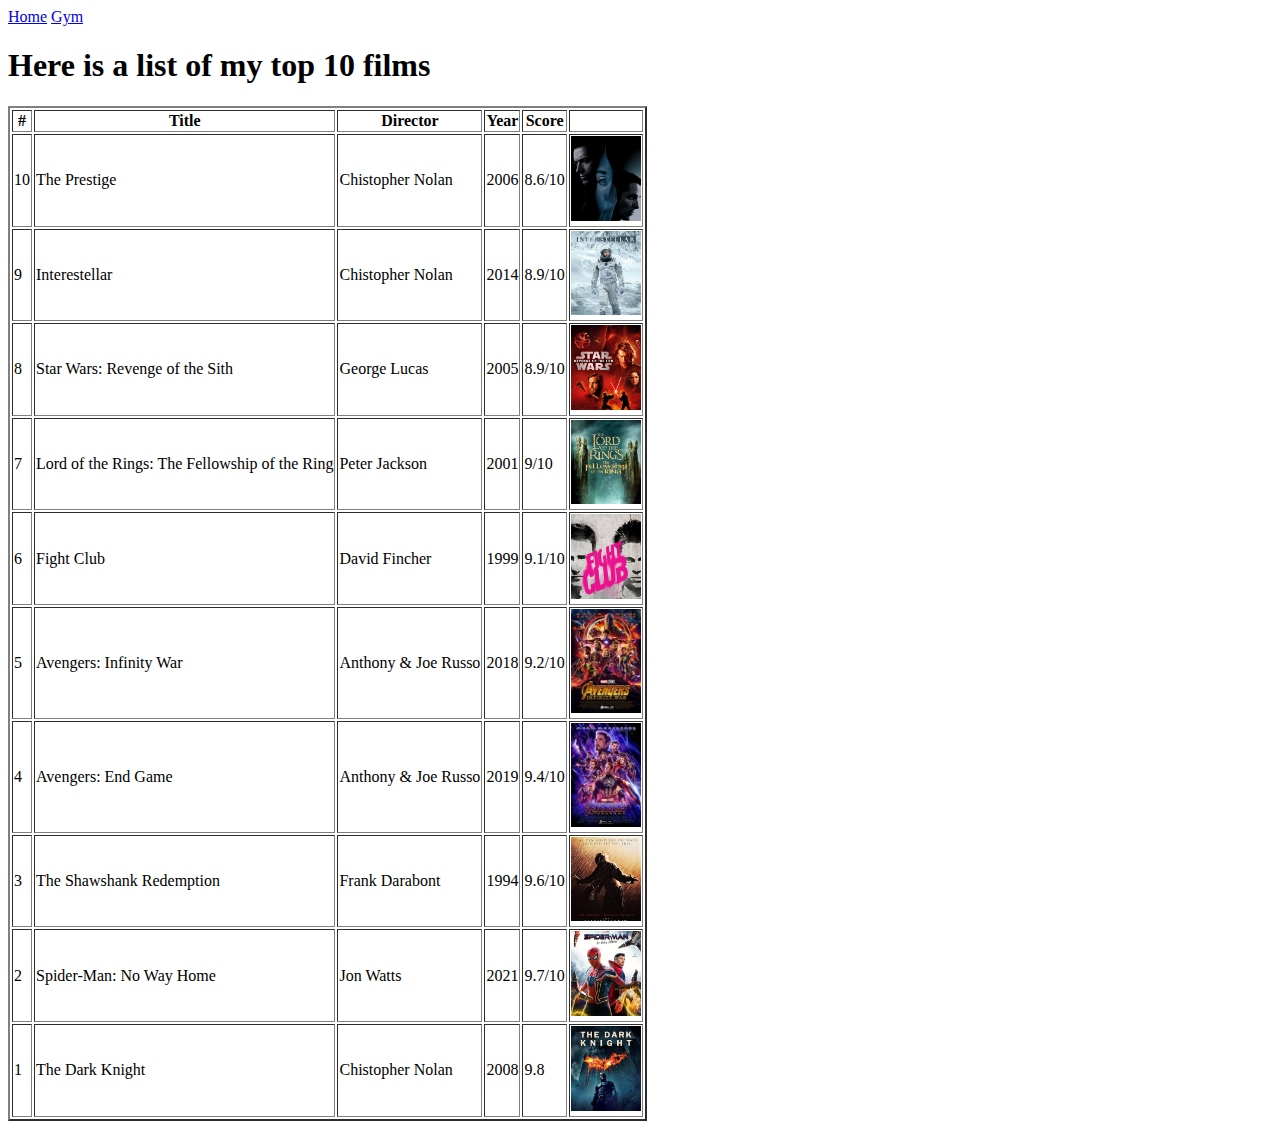
==== filmList.html @ ebb49c88 "the start of hw 2 project" ====
<!DOCTYPE html>
<html lang="en">
<head>
    <meta charset="UTF-8">
    <meta name="viewport" content="width=device-width, initial-scale=1.0">
    <title>List of my favorite films</title>
</head>
<body>
    <!--Requirement-1.D-->
    <nav>
        <a href="index.html">Home</a>
        <a href="gym.html">Gym</a>
    </nav>
    <header>
        <h1>Here is a list of my top 10 films</h1>
        <!--Requirement-1.O-->
        <table border="2">
            <tr>
                <th>#</th>
                <th>Title</th>
                <th>Director</th>
                <th>Year</th>
                <th>Score</th>
                <th> </th>
            </tr>
            <tr>
                <td>10</td>
                <td>The Prestige</td>
                <td>Chistopher Nolan</td>
                <td>2006</td>
                <td>8.6/10</td>
                <td><img src="images/prestige.jpg" alt="The Prestige" width="70"></td>
            </tr>
            <tr>
                <td>9</td>
                <td>Interestellar</td>
                <td>Chistopher Nolan</td>
                <td>2014</td>
                <td>8.9/10</td>
                <td><img src="images/inter.jpg" alt="Interestellar" width="70"></td>
            </tr>
            <tr>
                <td>8</td>
                <td>Star Wars: Revenge of the Sith</td>
                <td>George Lucas</td>
                <td>2005</td>
                <td>8.9/10</td>
                <td><img src="images/starwars3.jpg" alt="Star wars 3" width="70"></td>
            </tr>
            <tr>
                <td>7</td>
                <td>Lord of the Rings: The Fellowship of the Ring</td>
                <td>Peter Jackson</td>
                <td>2001</td>
                <td>9/10</td>
                <td><img src="images/lord.jpg" alt="lord of the rings" width="70"></td>
            </tr>
            <tr>
                <td>6</td>
                <td>Fight Club</td>
                <td>David Fincher</td>
                <td>1999</td>
                <td>9.1/10</td>
                <td><img src="images/fightClub.jpg" alt="Fight Club" width="70"></td>
            </tr>
            <tr>
                <td>5</td>
                <td>Avengers: Infinity War</td>
                <td>Anthony & Joe Russo</td>
                <td>2018</td>
                <td>9.2/10</td>
                <td><img src="images/infinityWar.jpg" alt="Infinity war" width="70"></td>
            </tr>
            <tr>
                <td>4</td>
                <td>Avengers: End Game</td>
                <td>Anthony & Joe Russo</td>
                <td>2019</td>
                <td>9.4/10</td>
                <td><img src="images/endGame.jpg" alt="End Game" width="70"></td>
            </tr>
            <tr>
                <td>3</td>
                <td>The Shawshank Redemption</td>
                <td>Frank Darabont</td>
                <td>1994</td>
                <td>9.6/10</td>
                <td><img src="images/shaw.jpg" alt="Shawshank Redemption" width="70"></td>
            </tr>
            <tr>
                <td>2</td>
                <td>Spider-Man: No Way Home</td>
                <td>Jon Watts</td>
                <td>2021</td>
                <td>9.7/10</td>
                <td><img src="images/spiderman.jpg" alt="Spider-Man No Way Home" width="70"></td>
            </tr>
            <tr>
                <td>1</td>
                <td>The Dark Knight</td>
                <td>Chistopher Nolan</td>
                <td>2008</td>
                <td>9.8</td>
                <td><img src="images/batman.jpg" alt="The Dark Knight" width="70"></td>
            </tr>
        </table>
    </header>
</body>
</html>
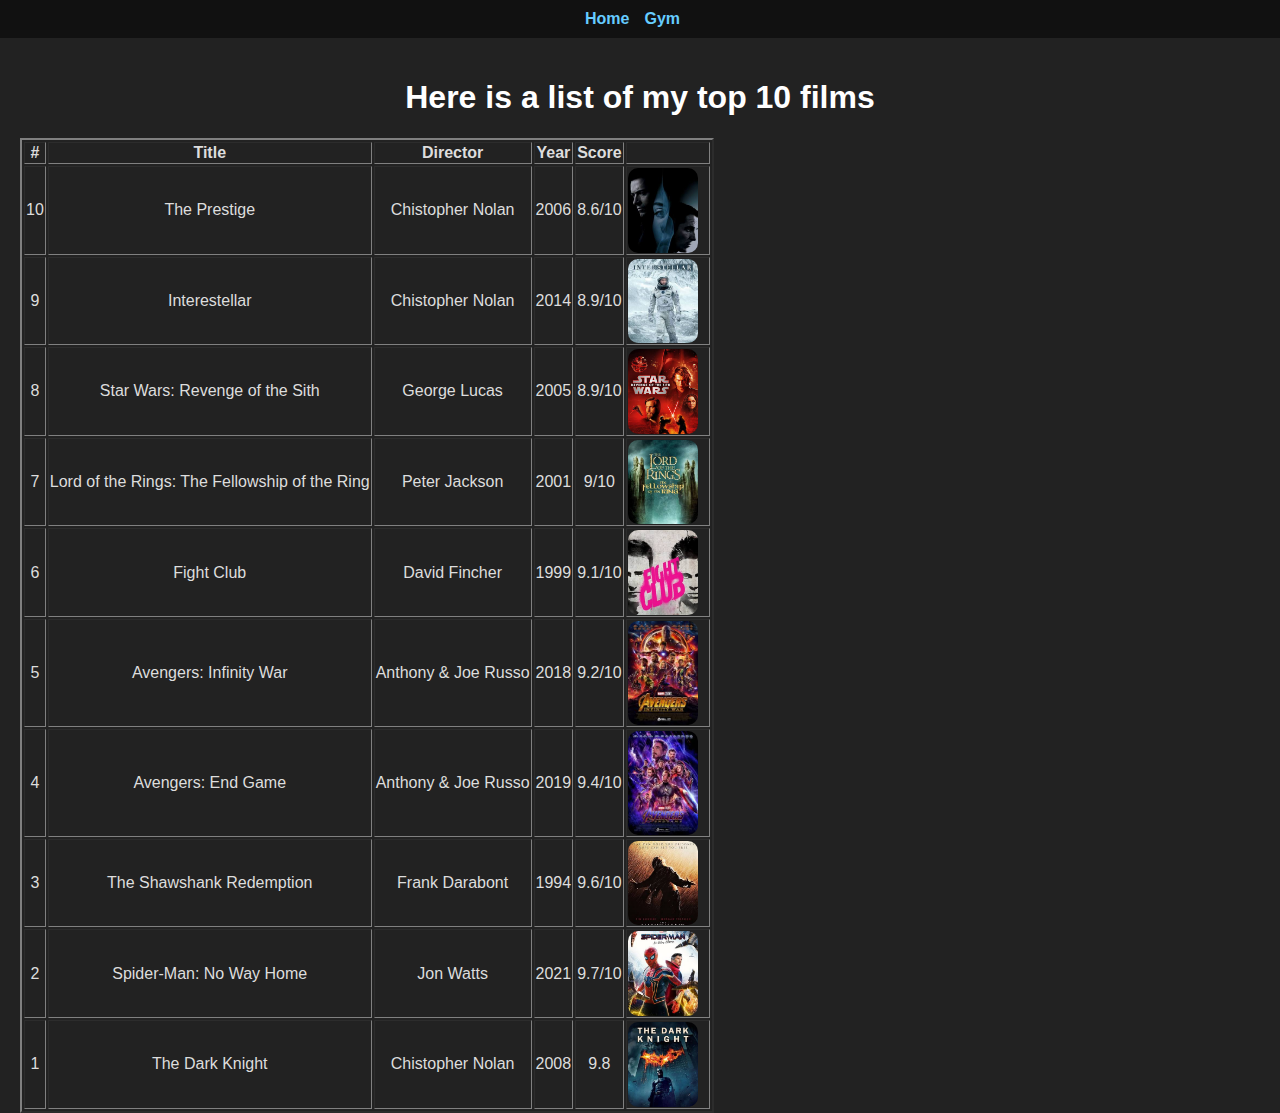
==== commit 97d95182: "more modifications" ====
--- a/filmList.html
+++ b/filmList.html
@@ -4,6 +4,7 @@
     <meta charset="UTF-8">
     <meta name="viewport" content="width=device-width, initial-scale=1.0">
     <title>List of my favorite films</title>
+    <link rel="stylesheet" href="styles.css">
 </head>
 <body>
     <!--Requirement-1.D-->
--- a/styles.css
+++ b/styles.css
@@ -0,0 +1,126 @@
+/* Requirement-2.A: Element Selector */
+body {
+    font-family: Arial, sans-serif; /* Requirement-2.1: font-family */
+    font-size: 16px; /* Requirement-2.1: font-size */
+    color: #ddd; /* Requirement-2.3: color */
+    background-color: #222; /* Requirement-2.4: background-color */
+    margin: 0; /* Requirement-2.6: margin */
+    padding: 0; /* Requirement-2.6: padding */
+}
+
+/* Requirement-2.B: Grouped Element Selector */
+h1, h2, h3 {
+    text-align: center; /* Requirement-2.2: text-align */
+    font-weight: bold; /* Requirement-2.1: font-weight */
+    color: #fff;
+}
+
+/* Requirement-2.C: Class Selector */
+.highlight {
+    background-color: yellow; /* Requirement-2.4: background */
+    font-style: italic; /* Requirement-2.1: font-style */
+}
+
+/* Requirement-2.D: ID Selector */
+#main-content {
+    width: 80%; /* Requirement-2.7: width */
+    margin: auto; /* Requirement-2.6: margin */
+    background: #333; /* Requirement-2.4: background */
+    padding: 20px; /* Requirement-2.6: padding */
+    border-radius: 10px;
+}
+
+/* Requirement-2.E: Pseudo Selector */
+a:hover {
+    color: red; /* Requirement-2.3: color */
+    text-decoration: underline; /* Requirement-2.2: text-decoration */
+}
+
+/* Requirement-2.F: Contextual Selector */
+nav a {
+    color: #66ccff; /* Requirement-2.3: color */
+    font-weight: bold; /* Requirement-2.1: font-weight */
+    margin-right: 15px; /* Requirement-2.6: margin */
+    text-decoration: none;
+}
+
+/* Requirement-2.G: Details Element */
+details {
+    border: 1px solid white; /* Requirement-2.5: border */
+    padding: 10px; /* Requirement-2.6: padding */
+    background-color: #333; /* Requirement-2.4: background */
+    color: #fff;
+}
+
+/* Requirement-2.H: Summary Element */
+summary {
+    font-weight: bold; /* Requirement-2.1: font-weight */
+    cursor: pointer; /* Makes it clear it's clickable */
+    color: #66ccff; /* Requirement-2.3: color */
+}
+
+ul, ol {
+    list-style-type: square; /* Requirement-2.8: list-style-type */
+    padding-left: 20px; /* Requirement-2.6: padding */
+    color: #ddd;
+}
+
+header {
+    height: 100px; /* Requirement-2.9: absolute height */
+    padding: 20px;
+    text-align: center;
+}
+
+section {
+    width: 80%; /* Requirement-2.10: relative width */
+    margin: auto; /* Requirement-2.6: margin */
+    background: #333;
+    padding: 15px;
+    border-radius: 10px;
+}
+
+img {
+    float: left; /* Requirement-2.11: float */
+    margin-right: 10px; /* Requirement-2.6: margin */
+    border-radius: 10px;
+}
+
+nav {
+    display: flex; /* Requirement-2.12: display */
+    justify-content: center;
+    background: #111;
+    padding: 10px;
+}
+
+/* Requirement-2.M: clear property */
+.clearfix::after {
+    content: "";
+    display: block; /* Requirement-2.13: clear */
+    clear: both;
+}
+
+.container {
+    overflow: hidden; /* Requirement-2.14: overflow */
+}
+
+footer {
+    position: relative; /* Requirement-2.15: position */
+    bottom: 0;
+    width: 100%;
+    background: #111;
+    color: white;
+    text-align: center;
+    padding: 10px;
+}
+
+.hidden {
+    visibility: hidden; /* Requirement-2.16: visibility */
+}
+
+.modal {
+    position: absolute;
+    z-index: 100; /* Requirement-2.17: z-index */
+    background: white;
+    padding: 20px;
+    border: 1px solid black; /* Requirement-2.5: border */
+}